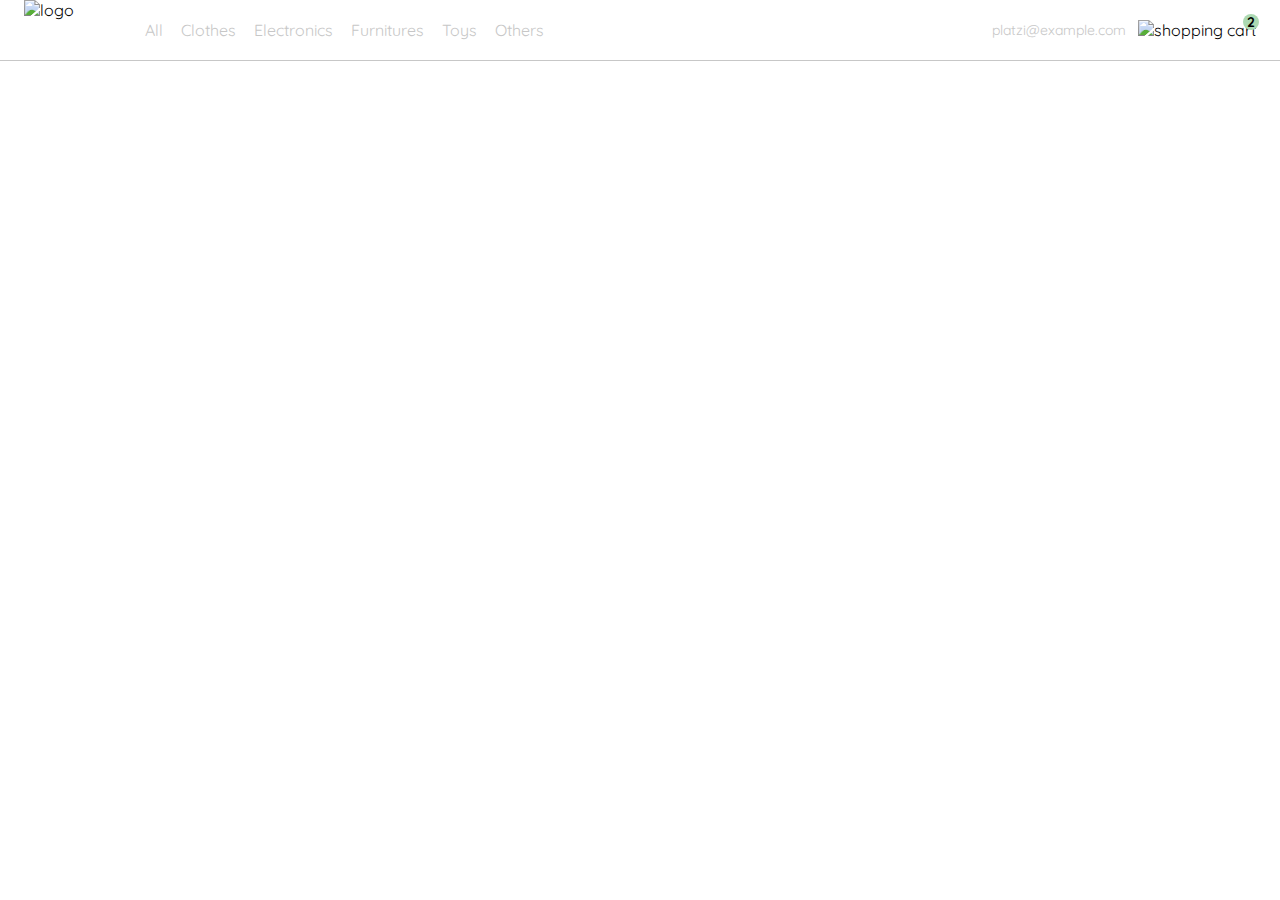
==== index.html @ f57dcc1f "se fusiono el menu index y se creo el desktop-menu en el email del usuario" ====
<!DOCTYPE html>
<html lang="en">

<head>
  <meta charset="UTF-8">
  <meta http-equiv="X-UA-Compatible" content="IE=edge">
  <meta name="viewport" content="width=device-width, initial-scale=1.0">
  <link rel="stylesheet" href="./styles.css">

  <link rel="preconnect" href="https://fonts.googleapis.com">
  <link rel="preconnect" href="https://fonts.gstatic.com" crossorigin>
  <link href="https://fonts.googleapis.com/css2?family=Quicksand:wght@300;500;700&display=swap" rel="stylesheet">

  <title>YardSale</title>
</head>

<body>
  <nav>
    <img src="./icons/icon_menu.svg" alt="menu" class="menu">

    <div class="navbar-left">
      <img src="./logos/logo_yard_sale.svg" alt="logo" class="logo">

      <ul>
        <li>
          <a href="/">All</a>
        </li>
        <li>
          <a href="/">Clothes</a>
        </li>
        <li>
          <a href="/">Electronics</a>
        </li>
        <li>
          <a href="/">Furnitures</a>
        </li>
        <li>
          <a href="/">Toys</a>
        </li>
        <li>
          <a href="/">Others</a>
        </li>
      </ul>
    </div>

    <div class="navbar-right">
      <ul>
        <li class="navbar-email">platzi@example.com</li>
        <li class="navbar-shopping-cart">
          <img src="./icons/icon_shopping_cart.svg" alt="shopping cart">
          <div>2</div>
        </li>
      </ul>
    </div>
    <div class="desktop-menu inactive">
      <ul>
        <li>
          <a href="/" class="title">My orders</a>
        </li>

        <li>
          <a href="/">My account</a>
        </li>

        <li>
          <a href="/">Sign out</a>
        </li>
      </ul>
    </div>
  </nav>
</body>
<script src="main.js"></script>

</html>
---- styles.css ----
:root {
    --white: #FFFFFF;
    --black: #000000;
    --very-light-pink: #C7C7C7;
    --text-input-field: #F7F7F7;
    --hospital-green: #ACD9B2;
    --sm: 14px;
    --md: 16px;
    --lg: 18px;
  }
  body {
    margin: 0;
    font-family: 'Quicksand', sans-serif;
  }

.inactive {
    display: none;
}



  nav {
    display: flex;
    justify-content: space-between;
    padding: 0 24px;
    border-bottom: 1px solid var(--very-light-pink);
  }
  .menu {
    display: none;
  }
  .logo {
    width: 100px;
  }
  .navbar-left ul,
  .navbar-right ul {
    list-style: none;
    padding: 0;
    margin: 0;
    display: flex;
    align-items: center;
    height: 60px;
  }
  .navbar-left {
    display: flex;
  }
  .navbar-left ul {
    margin-left: 12px;
  }
  .navbar-left ul li a,
  .navbar-right ul li a {
    text-decoration: none;
    color: var(--very-light-pink);
    border: 1px solid var(--white);
    padding: 8px;
    border-radius: 8px;
  }
  .navbar-left ul li a:hover,
  .navbar-right ul li a:hover {
    border: 1px solid var(--hospital-green);
    color: var(--hospital-green);
  }
  .navbar-email {
    color: var(--very-light-pink);
    cursor: pointer;
    font-size: var(--sm);
    margin-right: 12px;
  }
  .navbar-shopping-cart {
    position: relative;
  }
  .navbar-shopping-cart div {
    width: 16px;
    height: 16px;
    background-color: var(--hospital-green);
    border-radius: 50%;
    font-size: var(--sm);
    font-weight: bold;
    position: absolute;
    top: -6px;
    right: -3px;
    display: flex;
    justify-content: center;
    align-items: center;
  }
  .desktop-menu {
    position: absolute;
    top: 50px;
    right: 60px;
    background: var(--white);
    width: 100px;
    height: auto;
    border: 1px solid var(--very-light-pink);
    border-radius: 6px;
    padding: 20px 20px 0 20px;
  }
  .desktop-menu ul {
    list-style: none;
    padding: 0;
    margin: 0;
  }
  .desktop-menu ul li {
    text-align: end;
  }
  .desktop-menu ul li:nth-child(1),
  .desktop-menu ul li:nth-child(2) {
    font-weight: bold;
  }
  .desktop-menu ul li:last-child {
    padding-top: 20px;
    border-top: 1px solid var(--very-light-pink);
  }
  .desktop-menu ul li:last-child a {
    color: var(--hospital-green);
    font-size: var(--sm);
  }
  .desktop-menu ul li a {
    color: var(--back);
    text-decoration: none;
    margin-bottom: 20px;
    display: inline-block;
  }






  @media (max-width: 640px) {
    .menu {
      display: block;
    }
    .navbar-left ul {
      display: none;
    }
    .navbar-email {
      display: none;
    }
  }
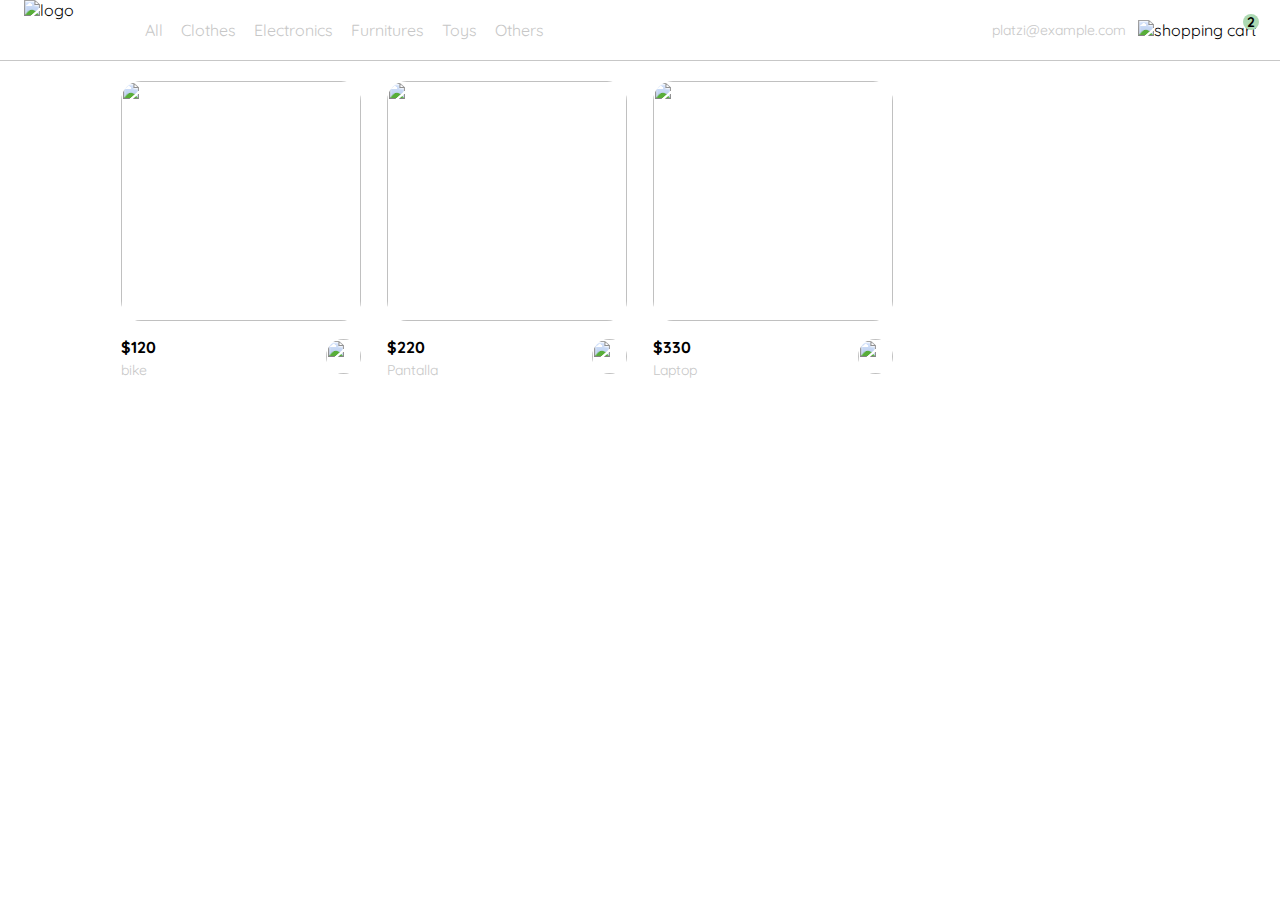
==== commit 3ea0a549: "maquetacion de product list" ====
--- a/index.html
+++ b/index.html
@@ -67,7 +67,125 @@
         </li>
       </ul>
     </div>
+    <div class="mobile-menu inactive">
+      <ul>
+        <li>
+          <a href="/">CATEGORIES</a>
+        </li>
+        <li>
+          <a href="/">All</a>
+        </li>
+        <li>
+          <a href="/">Clothes</a>
+        </li>
+        <li>
+          <a href="/">Electronics</a>
+        </li>
+        <li>
+          <a href="/">Furnitures</a>
+        </li>
+        <li>
+          <a href="/">Toys</a>
+        </li>
+        <li>
+          <a href="/">Other</a>
+        </li>
+      </ul>
+
+      <ul>
+        <li>
+          <a href="/">My orders</a>
+        </li>
+        <li>
+          <a href="/">My account</a>
+        </li>
+      </ul>
+
+      <ul>
+        <li>
+          <a href="/" class="email">platzi@example.com</a>
+        </li>
+        <li>
+          <a href="/" class="sign-out">Sign out</a>
+        </li>
+      </ul>
+    </div>
   </nav>
+  <aside class="product-detail inactive">
+
+    <div class="title-container">
+      <img src="./icons/flechita.svg" alt="arrow">
+      <p class="title">My order</p>
+    </div>
+
+    <div class="my-order-content">
+      <div class="shopping-cart">
+        <figure>
+          <img
+            src="https://images.pexels.com/photos/276517/pexels-photo-276517.jpeg?auto=compress&cs=tinysrgb&dpr=2&h=650&w=940"
+            alt="bike">
+        </figure>
+        <p>Bike</p>
+        <p>$30,00</p>
+        <img src="./icons/icon_close.png" alt="close">
+      </div>
+
+      <div class="shopping-cart">
+        <figure>
+          <img
+            src="https://images.pexels.com/photos/276517/pexels-photo-276517.jpeg?auto=compress&cs=tinysrgb&dpr=2&h=650&w=940"
+            alt="bike">
+        </figure>
+        <p>Bike</p>
+        <p>$30,00</p>
+        <img src="./icons/icon_close.png" alt="close">
+      </div>
+
+      <div class="shopping-cart">
+        <figure>
+          <img
+            src="https://images.pexels.com/photos/276517/pexels-photo-276517.jpeg?auto=compress&cs=tinysrgb&dpr=2&h=650&w=940"
+            alt="bike">
+        </figure>
+        <p>Bike</p>
+        <p>$30,00</p>
+        <img src="./icons/icon_close.png" alt="close">
+      </div>
+
+      <div class="order">
+        <p>
+          <span>Total</span>
+        </p>
+        <p>$560.00</p>
+      </div>
+
+      <button class="primary-button">
+        Checkout
+      </button>
+    </div>
+    </div>
+  </aside>
+  <!-- ShopList-->
+  <section class="main-container">
+    <div class="cards-container">
+
+   <!--  <div class="product-card">
+        <img src="https://images.pexels.com/photos/276517/pexels-photo-276517.jpeg?auto=compress&cs=tinysrgb&dpr=2&h=650&w=940" alt="">
+        <div class="product-info">
+          <div>
+            <p>$120,00</p>
+            <p>Bike</p>
+          </div>
+          <figure>
+            <img src="./icons/bt_add_to_cart.svg" alt="">
+          </figure>
+        </div>
+      </div>--> 
+      
+    </div>
+  </section>
+
+
 </body>
 <script src="main.js"></script>
 
--- a/styles.css
+++ b/styles.css
@@ -12,13 +12,12 @@
     margin: 0;
     font-family: 'Quicksand', sans-serif;
   }
-
 .inactive {
     display: none;
 }
 
 
-
+/*NavBarMenu*/
   nav {
     display: flex;
     justify-content: space-between;
@@ -82,6 +81,8 @@
     justify-content: center;
     align-items: center;
   }
+
+  /*DesktopMenu*/
   .desktop-menu {
     position: absolute;
     top: 50px;
@@ -120,11 +121,179 @@
     display: inline-block;
   }
 
-
-
-
-
-
+  /*MobileMenu*/
+  .mobile-menu {
+    background: var(--white);
+    position: absolute;
+    top: 70px;
+    padding: 24px;
+  }
+  .mobile-menu a {
+    text-decoration: none;
+    color: var(--black);
+    font-weight: bold;
+    /* margin-bottom: 24px; */
+  }
+  .mobile-menu ul {
+    padding: 0;
+    margin: 24px 0 0;
+    list-style: none;
+  }
+  .mobile-menu ul:nth-child(1) {
+    border-bottom: 1px solid var(--very-light-pink);
+  }
+  .mobile-menu ul li {
+    margin-bottom: 24px;
+  }
+  .email {
+    font-size: var(--sm);
+    font-weight: 300 !important;
+  }
+  .sign-out {
+    font-size: var(--sm);
+    color: var(--hospital-green) !important;
+  }
+  
+  /*MenuCar*/
+  .product-detail {
+    background: var(--white);
+    width: 360px;
+    padding: 0 24px;
+    box-sizing: border-box;
+    position: absolute;
+    right: 0;
+  }
+  .title-container {
+    display: flex;
+  }
+  .title-container img {
+    transform: rotate(180deg);
+    margin-right: 14px;
+  }
+  .title {
+    font-size: var(--lg);
+    font-weight: bold;
+  }
+  .order {
+    display: grid;
+    grid-template-columns: auto 1fr;
+    gap: 16px;
+    align-items: center;
+    background-color: var(--text-input-field);
+    margin-bottom: 24px;
+    border-radius: 8px;
+    padding: 0 24px;
+  }
+  .order p:nth-child(1) {
+    display: flex;
+    flex-direction: column;
+  }
+  .order p span:nth-child(1) {
+    font-size: var(--md);
+    font-weight: bold;
+  }
+  .order p:nth-child(2) {
+    text-align: end;
+    font-weight: bold;
+  }
+  .shopping-cart {
+    display: grid;
+    grid-template-columns: auto 1fr auto auto;
+    gap: 16px;
+    margin-bottom: 24px;
+    align-items: center;
+  }
+  .shopping-cart figure {
+    margin: 0;
+  }
+  .shopping-cart figure img {
+    width: 70px;
+    height: 70px;
+    border-radius: 20px;
+    object-fit: cover;
+  }
+  .shopping-cart p:nth-child(2) {
+    color: var(--very-light-pink);
+  }
+  .shopping-cart p:nth-child(3) {
+    font-size: var(--md);
+    font-weight: bold;
+  }
+  .primary-button {
+    background-color: var(--hospital-green);
+    border-radius: 8px;
+    border: none;
+    color: var(--white);
+    width: 100%;
+    cursor: pointer;
+    font-size: var(--md);
+    font-weight: bold;
+    height: 50px;
+  }
+ /*ListaMenu*/
+ .cards-container {
+  margin-top: 20px;
+  display: grid;
+  grid-template-columns: repeat(auto-fill, 240px);
+  gap: 26px;
+  place-content: center;
+}
+.product-card {
+  width: 240px;
+}
+.product-card img {
+  width: 240px;
+  height: 240px;
+  border-radius: 20px;
+  object-fit: cover;
+}
+.product-info {
+  display: flex;
+  justify-content: space-between;
+  align-items: center;
+  margin-top: 12px;
+}
+.product-info figure {
+  margin: 0;
+}
+.product-info figure img {
+  width: 35px;
+  height: 35px;
+}
+.product-info div p:nth-child(1) {
+  font-weight: bold;
+  font-size: var(--md);
+  margin-top: 0;
+  margin-bottom: 4px;
+}
+.product-info div p:nth-child(2) {
+  font-size: var(--sm);
+  margin-top: 0;
+  margin-bottom: 0;
+  color: var(--very-light-pink);
+}
+
+
+
+
+@media (max-width: 640px) {
+  .cards-container {
+    grid-template-columns: repeat(auto-fill, 140px);
+  }
+  .product-card {
+    width: 140px;
+  }
+  .product-card img {
+    width: 140px;
+    height: 140px;
+  }
+}
+
+  @media (max-width: 640px) {
+    .product-detail {
+      width: 100%;
+    }
+  }
   @media (max-width: 640px) {
     .menu {
       display: block;
@@ -135,4 +304,12 @@
     .navbar-email {
       display: none;
     }
-  }+    .desktop-menu{
+        display: none;
+    }
+  }
+  @media (min-width: 641px){
+    .mobile-menu{
+        display: none;
+    }
+  }
